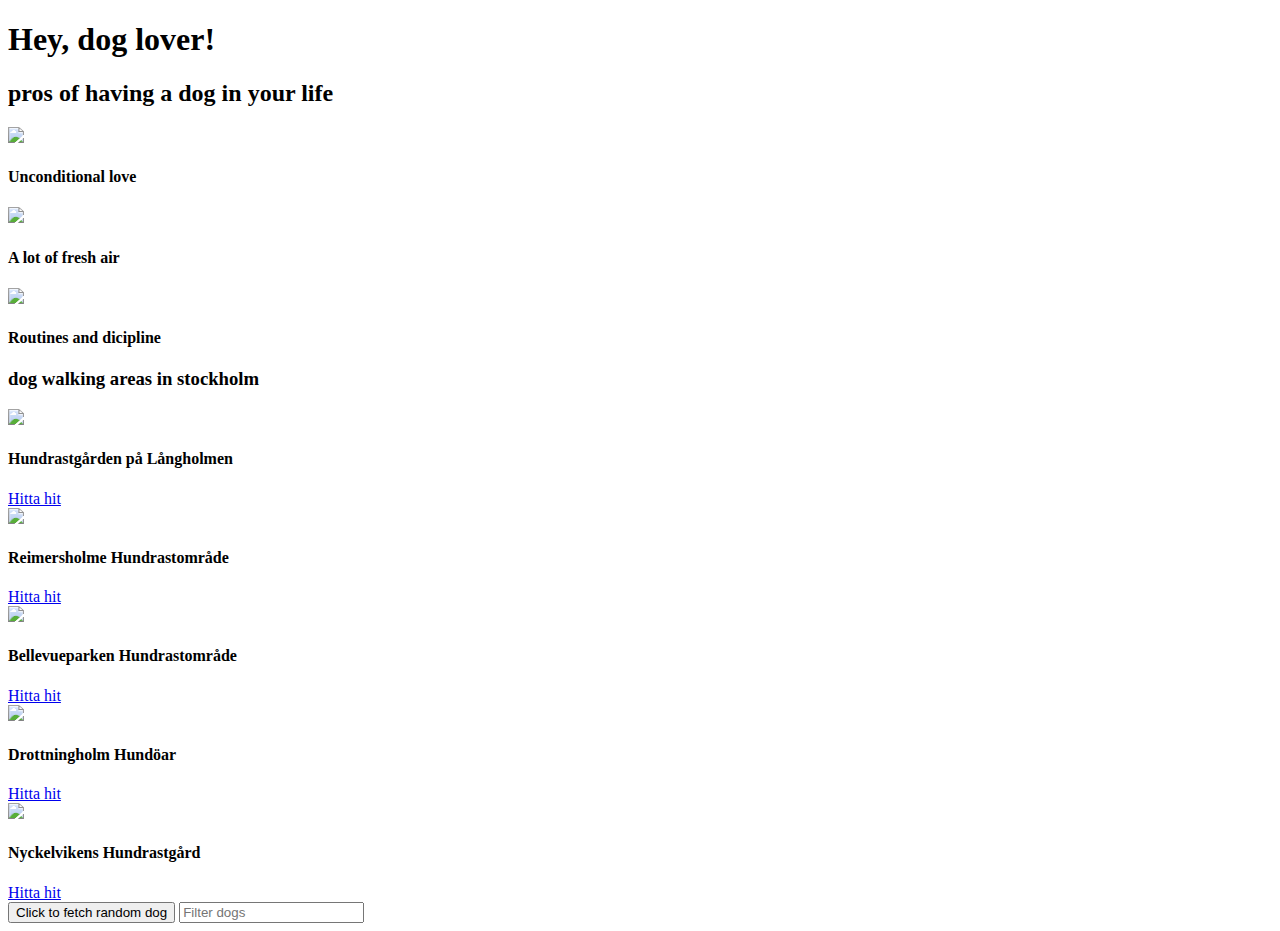
==== FACIT/index.html @ db6aac04 "Create index.html" ====
<!DOCTYPE html>
<html lang="en">
  <head>
    <meta charset="UTF-8">
    <meta name="viewport" content="width=device-width, initial-scale=1.0">
    <meta http-equiv="X-UA-Compatible" content="ie=edge">
    <link rel="stylesheet" href="style.css" type="text/css">
    <title>Introduction to HTML, Css, Js</title>
  </head>

  <body>
    <section class="header">
      <h1>Hey, dog lover!</h1>
    </section>
    <section class="about">
      <div class="icons-container">  
        <h2>pros of having a dog in your life</h2>
        <div class="icons">
          <div class="icon">
            <img src="./images/heart.svg">
            <h4>Unconditional love</h4>
          </div>
          <div class="icon">
            <img src="./images/outside.svg">
            <h4>A lot of fresh air</h4>
          </div>
          <div class="icon">
            <img src="./images/disipline.svg">
            <h4>Routines and dicipline</h4>
          </div>
        </div>
      </div>
    </section>
    <section class="places">
      <h3>dog walking areas in stockholm</h3>
      <div class="places-container">
        <div class="place">
          <img src="./images/langholmen.jpg"/>
          <h4>Hundrastgården på Långholmen</h4>
          <a href=#>Hitta hit</a>
        </div>
        <div class="place">
          <img src="./images/reimersholme.jpg"/>
          <h4>Reimersholme Hundrastområde</h4>
          <a href=#>Hitta hit</a>
        </div>
        <div class="place">
          <img src="./images/bellevue.jpg"/>
          <h4>Bellevueparken Hundrastområde</h4>
          <a href=#>Hitta hit</a>
        </div>
        <div class="place">
          <img src="./images/drottningsholm.jpg"/>
          <h4>Drottningholm Hundöar</h4>
          <a href=#>Hitta hit</a>
        </div>
        <div class="place">
          <img src="./images/nyckelviken.jpg"/>
          <h4>Nyckelvikens Hundrastgård</h4>
          <a href=#>Hitta hit</a>
        </div>
      </div>
    </section>
    <section class="dogs">
      <div class="dog-buttons">
        <button data-id="button-random" class="button">Click to fetch random dog</button>
        <!-- <button data-id="button-all" class="button">Click to fetch all dogs</button> -->
        <input data-id="name" class="input" placeholder="Filter dogs"></input>
        <!-- <button data-id="filter" class="button">Filter</button> -->
      </div>
      <div class="dog-results">
        <div data-id="result" class="result"></div>
        <div data-id="breeds" class="breeds"></div>
      </div>
    </section>
  <footer>
  </footer>
  <script src="main.js"></script>
  </body>
</html>
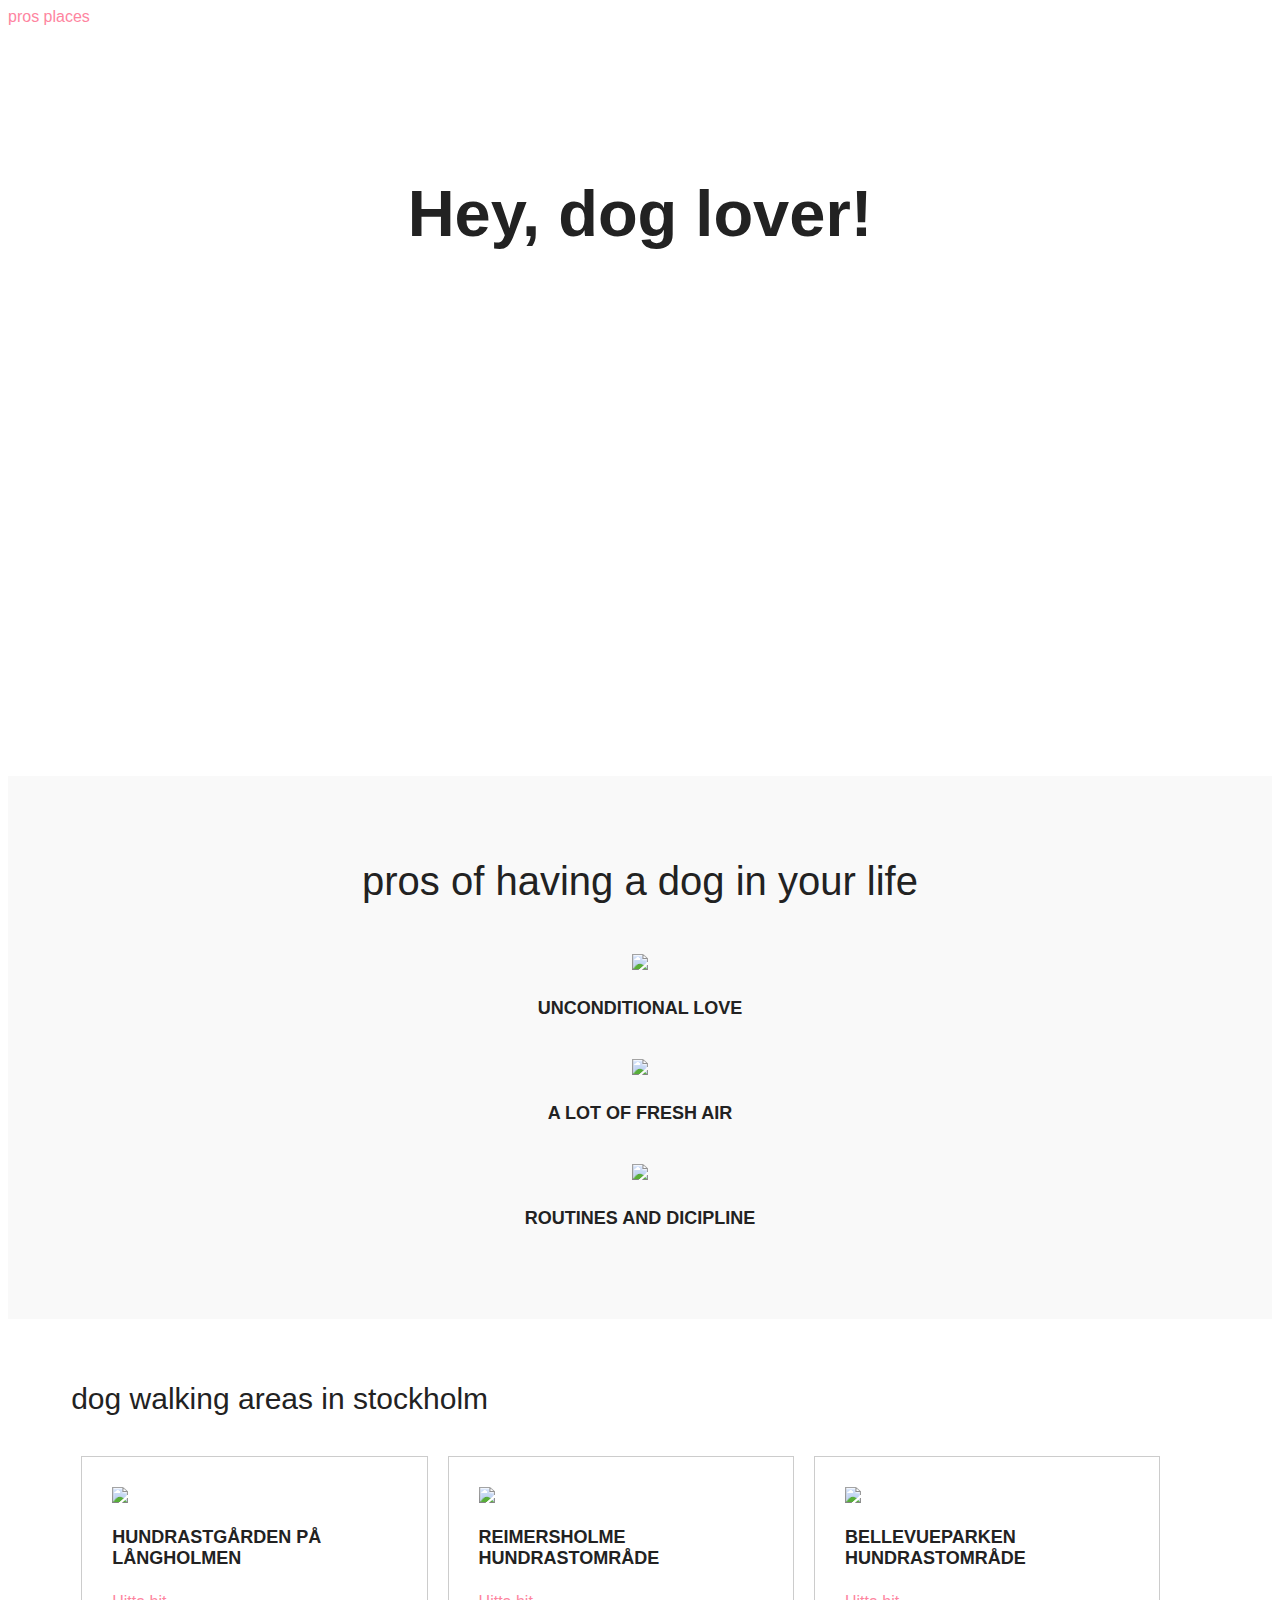
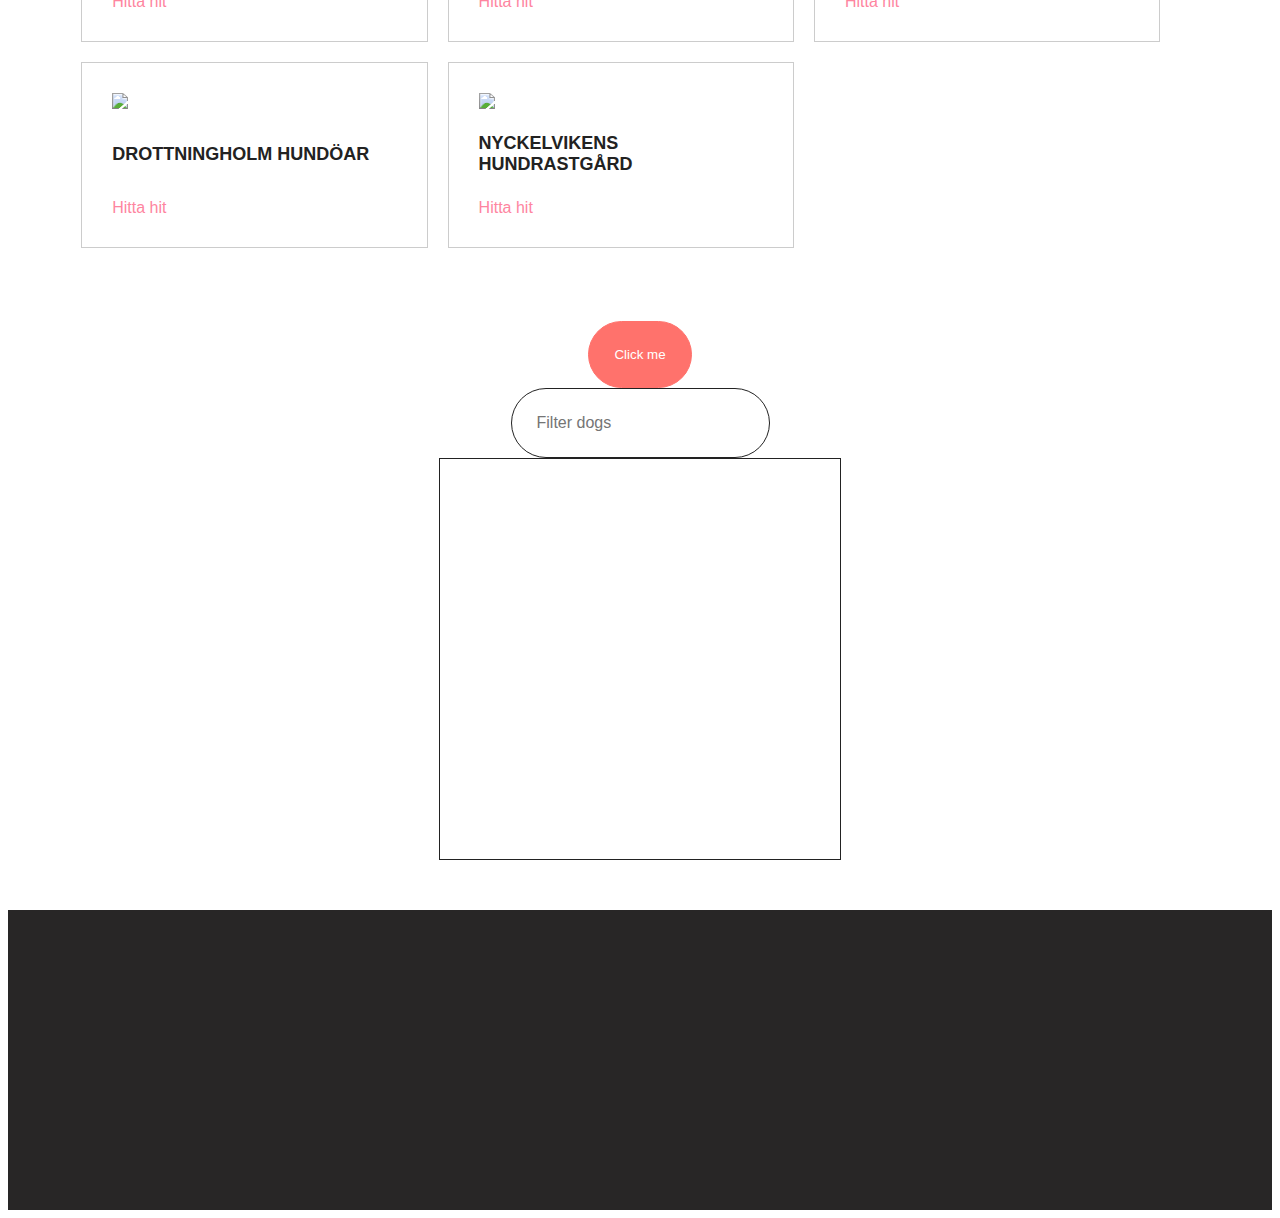
==== commit f0fcd833: "Update index.html" ====
--- a/FACIT/index.html
+++ b/FACIT/index.html
@@ -3,78 +3,75 @@
   <head>
     <meta charset="UTF-8">
     <meta name="viewport" content="width=device-width, initial-scale=1.0">
-    <meta http-equiv="X-UA-Compatible" content="ie=edge">
     <link rel="stylesheet" href="style.css" type="text/css">
     <title>Introduction to HTML, Css, Js</title>
   </head>
-
   <body>
+    <nav>
+      <a href="#about">pros</a>
+      <a href="#places">places</a>
+    </nav>
     <section class="header">
       <h1>Hey, dog lover!</h1>
     </section>
-    <section class="about">
+    <section class="about" id="about">
       <div class="icons-container">  
         <h2>pros of having a dog in your life</h2>
-        <div class="icons">
+        <div class="icons-wrapper">
           <div class="icon">
-            <img src="./images/heart.svg">
+            <img src="./images/icons/heart.svg" class="heart">
             <h4>Unconditional love</h4>
           </div>
           <div class="icon">
-            <img src="./images/outside.svg">
+            <img src="./images/icons/outside.svg">
             <h4>A lot of fresh air</h4>
           </div>
           <div class="icon">
-            <img src="./images/disipline.svg">
+            <img src="./images/icons/disipline.svg">
             <h4>Routines and dicipline</h4>
           </div>
         </div>
       </div>
     </section>
-    <section class="places">
+    <section class="places" id="places">
       <h3>dog walking areas in stockholm</h3>
       <div class="places-container">
-        <div class="place">
-          <img src="./images/langholmen.jpg"/>
+        <article class="place">
+          <img src="./images/places/langholmen.jpg"/>
           <h4>Hundrastgården på Långholmen</h4>
           <a href=#>Hitta hit</a>
-        </div>
-        <div class="place">
-          <img src="./images/reimersholme.jpg"/>
+        </article>
+        <article class="place">
+          <img src="./images/places/reimersholme.jpg"/>
           <h4>Reimersholme Hundrastområde</h4>
           <a href=#>Hitta hit</a>
-        </div>
-        <div class="place">
-          <img src="./images/bellevue.jpg"/>
+        </article>
+        <article class="place">
+          <img src="./images/places/bellevue.jpg"/>
           <h4>Bellevueparken Hundrastområde</h4>
           <a href=#>Hitta hit</a>
-        </div>
-        <div class="place">
-          <img src="./images/drottningsholm.jpg"/>
+        </article>
+        <article class="place">
+          <img src="./images/places/drottningsholm.jpg"/>
           <h4>Drottningholm Hundöar</h4>
           <a href=#>Hitta hit</a>
-        </div>
-        <div class="place">
-          <img src="./images/nyckelviken.jpg"/>
+        </article>
+        <article class="place">
+          <img src="./images/places/nyckelviken.jpg"/>
           <h4>Nyckelvikens Hundrastgård</h4>
           <a href=#>Hitta hit</a>
-        </div>
+        </article>
       </div>
     </section>
     <section class="dogs">
-      <div class="dog-buttons">
-        <button data-id="button-random" class="button">Click to fetch random dog</button>
-        <!-- <button data-id="button-all" class="button">Click to fetch all dogs</button> -->
+        <button data-id="button" class="button">Click me</button>
         <input data-id="name" class="input" placeholder="Filter dogs"></input>
-        <!-- <button data-id="filter" class="button">Filter</button> -->
-      </div>
-      <div class="dog-results">
         <div data-id="result" class="result"></div>
         <div data-id="breeds" class="breeds"></div>
-      </div>
+        <div data-id="image"></div>
     </section>
-  <footer>
-  </footer>
+    <footer>
+    </footer>
   <script src="main.js"></script>
   </body>
 </html>
--- a/FACIT/style.css
+++ b/FACIT/style.css
@@ -0,0 +1,209 @@
+@import url('https://fonts.googleapis.com/css2?family=Roboto:wght@100&display=swap');
+
+/* Här är styling som gäller för hela sidan */
+body {
+  box-sizing: border-box;
+  font-family: Helvetica, "sans serif";
+  /* font-family: 'Roboto', sans-serif; */
+  color: #222222;
+}
+
+/* Här är styling som gäller för alla rubriker och texter */
+
+h1 {
+  font-size: 65px;
+  padding: 150px 0;
+  margin: 0;
+}
+
+h2 {
+  font-size: 40px;
+  font-weight: 200;
+  margin-bottom: 50px;
+}
+
+h3 {
+  font-size: 30px;
+  font-weight: 200;
+}
+
+h4 {
+  font-size: 18px;
+  text-transform: uppercase;
+}
+
+p {
+  font-size: 20px;
+  font-weight: 200;
+  color: black;
+}
+
+a {
+  color:#fe859f;
+  text-decoration: none;
+}
+
+a:hover {
+  text-decoration: underline;
+}
+
+/* Här finns all styling för knappen */
+
+.button {
+  background-color: #ff726c;
+  color: white;
+  border: 1px solid #ff726c;
+  border-radius: 40px;
+  padding: 25px;
+}
+
+.button:hover {
+  background-color: white;
+  color: #ff726c;
+}
+
+/* Här är styling för headern */
+
+.header {
+  background-image: url(./images/dog.png);
+  background-size: cover;
+  height: 750px;
+  color: #222222;
+  text-align: center;
+}
+
+/* Här är styling för ikonsektionen */
+
+.about {
+  background-color: #f9f9f9;
+}
+
+.icons-container {
+  width: 80%;
+  margin: 0 auto;
+  padding: 50px 0;
+  text-align: center;
+}
+
+.icons {
+  display: flex;
+  flex-direction: row;
+  justify-content: center;
+  align-items: top;
+}
+
+.icon {
+  margin: 40px;
+}
+
+.icon img {
+  width: 100px;
+}
+
+.heart {
+  animation: rotate 0.5s;
+  /* animation-delay: 3s;
+  animation-iteration-count: 3; */
+}
+
+@keyframes beat {
+  50% {
+    width: 130px;
+  }
+}
+
+@keyframes rotate {
+  25% {
+    transform: rotate(90deg); 
+  }
+  50% {
+    transform: rotate(180deg); 
+  }
+  75% {
+    transform: rotate(270deg); 
+  }
+  100% {
+    transform: rotate(360deg); 
+  }
+}
+
+/* Här är all styling för boxsektionen */
+
+.places {
+  margin: 5%;
+}
+
+.places-container {
+  display: flex;
+  flex-flow: row wrap;
+}
+
+.place {
+	border: solid #cccccc 0.5px;
+	margin: 10px;
+	padding: 30px;
+  width: 25%;
+  display: flex;
+  flex-direction: column;
+  justify-content: space-between;
+  overflow: hidden;
+}
+
+.place img {
+  width: 100%;
+  /* height: 350px; */
+}
+
+/* Här är all styling för dogsectionen  */
+.dogs {
+  display: flex;
+  flex-direction: column;
+  justify-content: center;
+  align-items: center;
+  margin: 50px 0;
+}
+
+.dog-results {
+  display: flex;
+  flex-direction: row;
+  margin: 50px 0;
+}
+
+.result {
+  width: 400px;
+  height: 400px;
+  border: 1px solid #222222;
+  margin: 0 20px;
+  overflow: hidden;
+}
+
+.result img {
+  width: 100%;
+}
+
+.breeds {
+  width: 200px;
+  margin: 0 20px;
+}
+
+.input {
+  font-size: 16px;
+  font-weight: 200;
+  text-decoration: none;
+  padding: 25px;
+  border: 1px solid #222222;
+  border-radius: 40px;
+  outline: none;
+}
+
+/* Här är all styling för footern */
+
+footer {
+  background-color: #282626;
+  padding: 150px 300px;
+}
+
+/* Här är alla media queries */
+@media only screen and (max-width: 600px) {
+
+}
